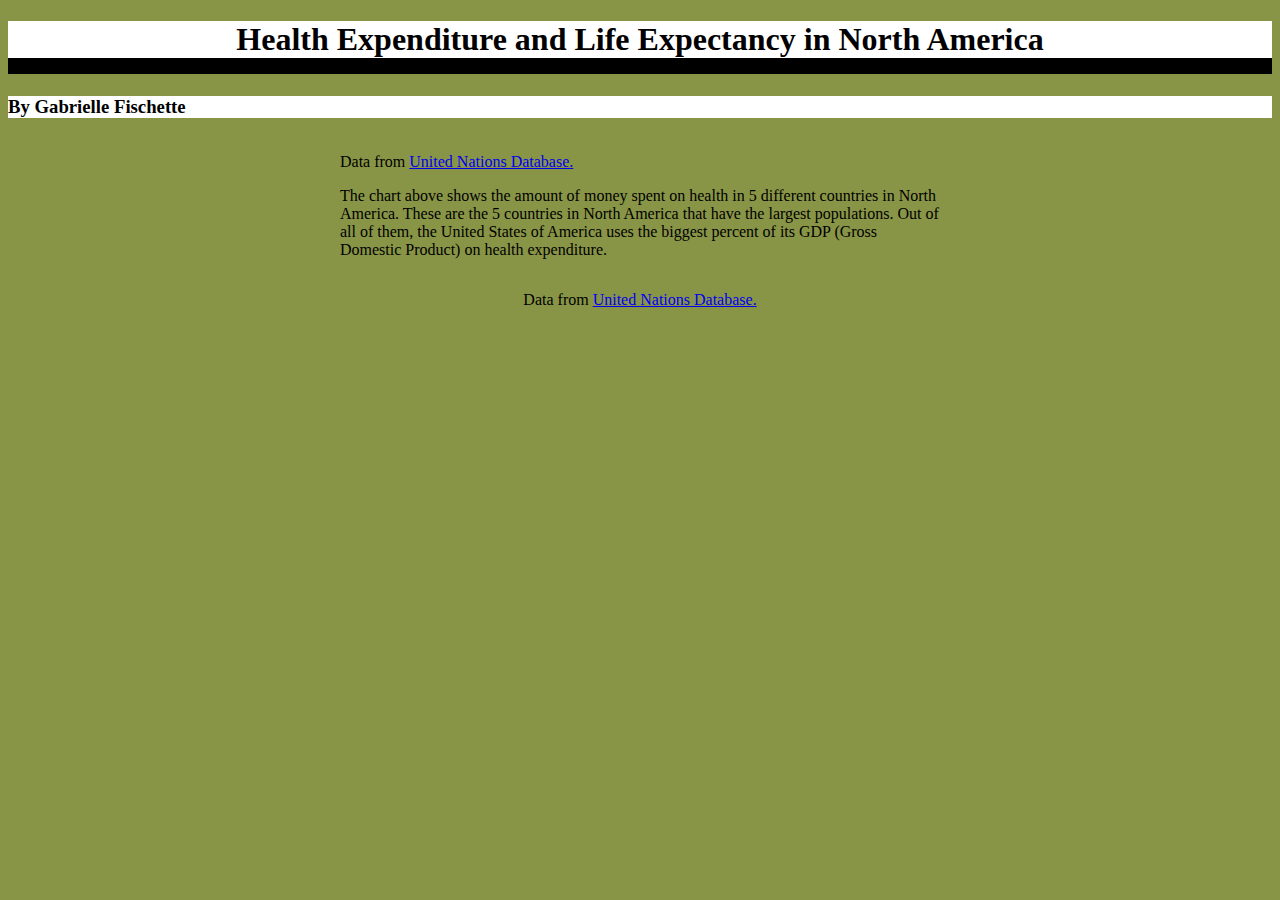
==== index.html @ a0f9877b "Finished" ====
<!DOCTYPE html>
<html>

<head>
  <meta charset="utf-8">
  <meta name="viewport" content="width=device-width, initial-scale=1">
  <title> Health Expenditure and Life Expectancy Charts</title>
  <link rel="stylesheet" href="styles/main.css">
</head>

<body>

    <h1>Health Expenditure and Life Expectancy in North America</h1>

    <h3>By Gabrielle Fischette</h3>

    <article>
    <section class="health">

<div id="containertwo"></div>

    <p> Data from <a href="https://data.un.org/default.aspx" target="_blank">United Nations Database.</a> </p>

   <p> The chart above shows the amount of money spent on health in 5 different countries in North America. These are the 5 countries in North America that have the largest populations. Out of all of them, the United States of America uses the biggest percent of its GDP (Gross Domestic Product) on health expenditure.</p>

</section>

<section class="life">

<div id="container"></div>

<p> Data from <a href="https://data.un.org/default.aspx" target="_blank">United Nations Database.</a> </p>
<p></p>

</section>
</article>

<script src="https://code.highcharts.com/highcharts.js"></script>
<script src="https://code.highcharts.com/modules/exporting.js"></script>
<script src="https://code.highcharts.com/modules/export-data.js"></script>
<script src="https://code.highcharts.com/modules/accessibility.js"></script>
<script src="scripts/main.js"></script>



</body>
</html>
---- styles/main.css ----
html {
    box-sizing: border-box;
} 

* {
    box-sizing: inherit;
} 

body {
    background: #899546;
}
h1 {
    text-align: center;
    background: #fff;
    border-bottom-style: solid;
    border-bottom-width: 1rem;
}
h3 {
    background-color: #fff;
}

article {
    display: flex;
    flex-direction: column;
    align-items: center;
}
.life, .health {
    max-width: 600px;
}
div, #container {
    width: 100% !important;
}
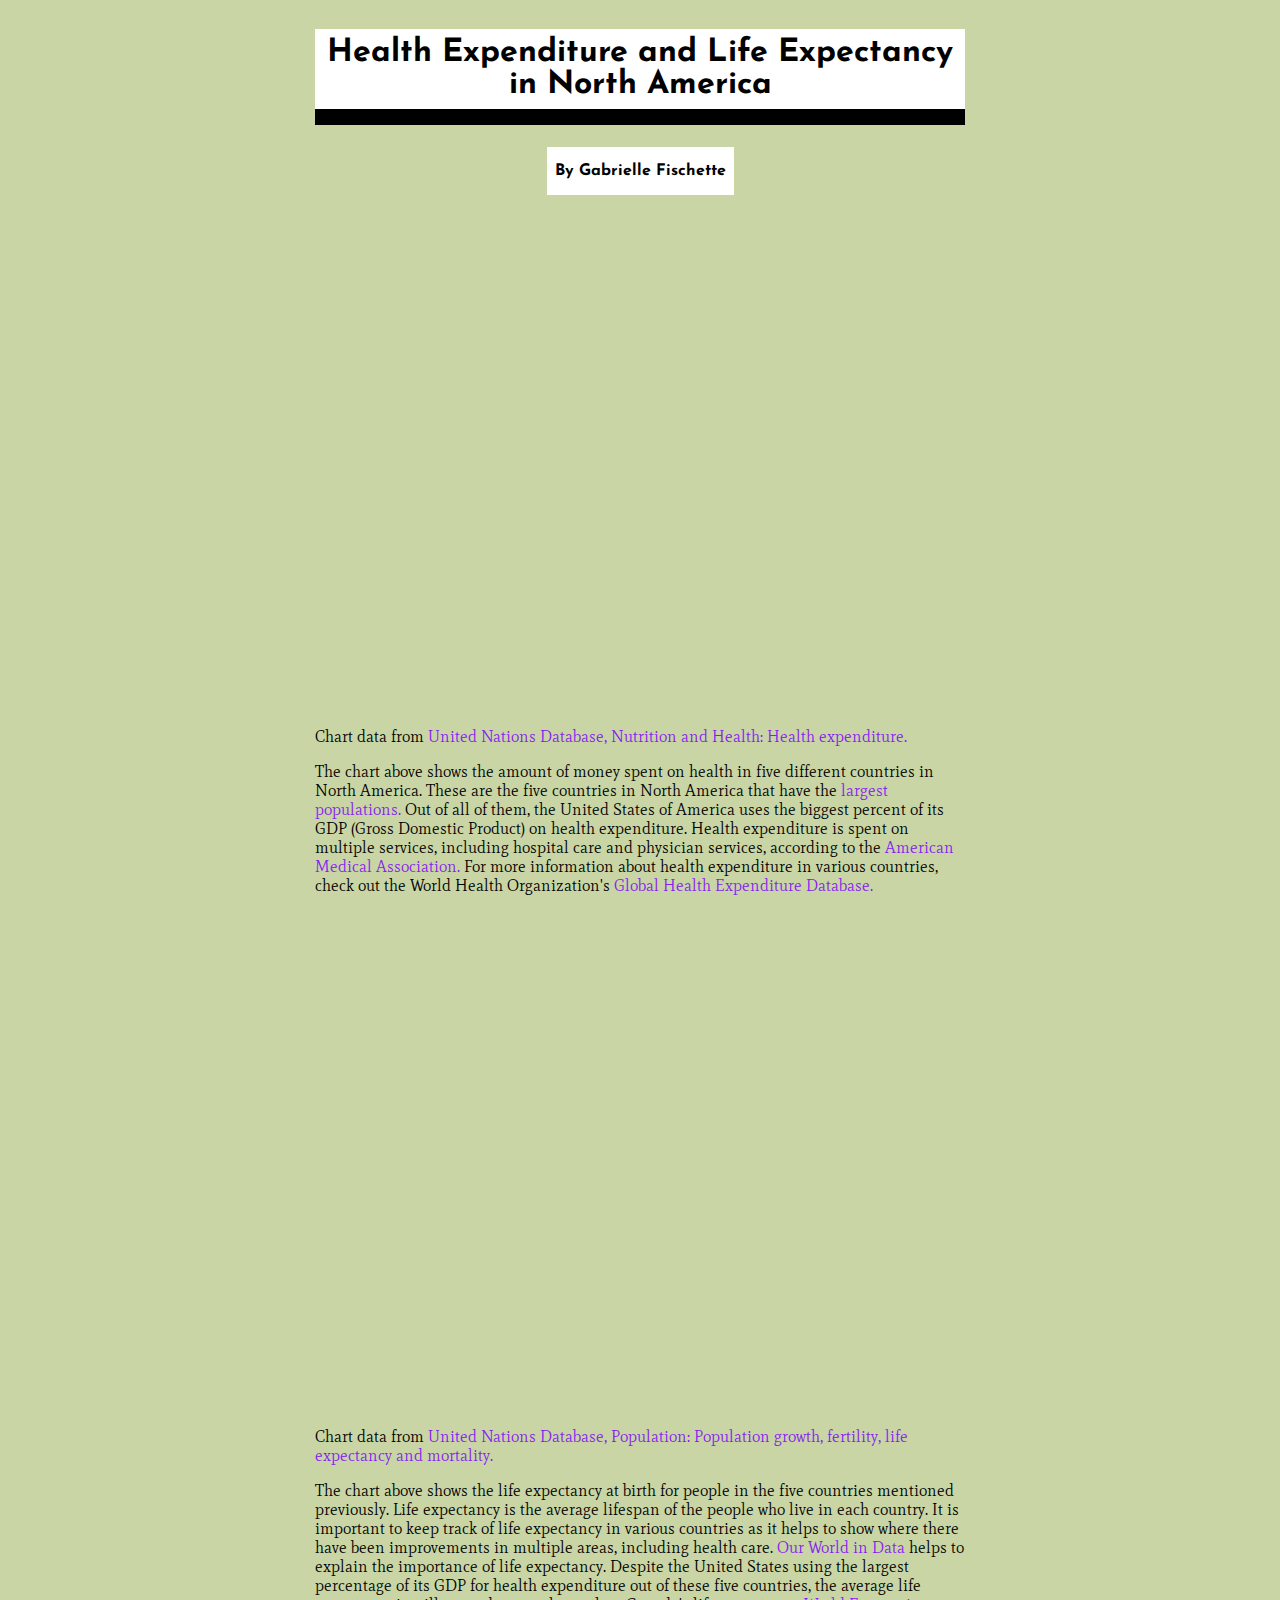
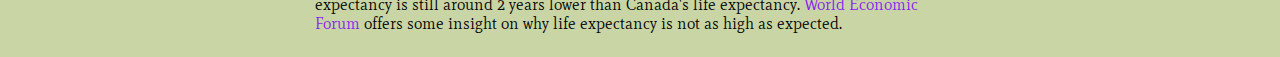
==== commit 89bfe16a: "Finished assignment" ====
--- a/index.html
+++ b/index.html
@@ -4,24 +4,25 @@
 <head>
   <meta charset="utf-8">
   <meta name="viewport" content="width=device-width, initial-scale=1">
-  <title> Health Expenditure and Life Expectancy Charts</title>
+  <title>Health Expenditure and Life Expectancy Charts</title>
+  <link href="https://fonts.googleapis.com/css2?family=Josefin+Sans&family=Mate&display=swap" rel="stylesheet">
   <link rel="stylesheet" href="styles/main.css">
 </head>
 
 <body>
-
+    <article>
     <h1>Health Expenditure and Life Expectancy in North America</h1>
 
-    <h3>By Gabrielle Fischette</h3>
+   <div id="byline"> <p>By Gabrielle Fischette</p> </div>
 
-    <article>
+
     <section class="health">
 
 <div id="containertwo"></div>
 
-    <p> Data from <a href="https://data.un.org/default.aspx" target="_blank">United Nations Database.</a> </p>
+    <p> Chart data from <a href="https://data.un.org/default.aspx" target="_blank">United Nations Database, Nutrition and Health: Health expenditure.</a> </p>
 
-   <p> The chart above shows the amount of money spent on health in 5 different countries in North America. These are the 5 countries in North America that have the largest populations. Out of all of them, the United States of America uses the biggest percent of its GDP (Gross Domestic Product) on health expenditure.</p>
+   <p> The chart above shows the amount of money spent on health in five different countries in North America. These are the five countries in North America that have the <a href="https://en.wikipedia.org/wiki/List_of_North_American_countries_by_population" target="_blank">largest populations.</a> Out of all of them, the United States of America uses the biggest percent of its GDP (Gross Domestic Product) on health expenditure. Health expenditure is spent on multiple services, including hospital care and physician services, according to the <a href="https://www.ama-assn.org/about/research/trends-health-care-spending" target="_blank">American Medical Association.</a> For more information about health expenditure in various countries, check out the World Health Organization's <a href="https://apps.who.int/nha/database/Home/Index/en" target="_blank"> Global Health Expenditure Database.</a></p>
 
 </section>
 
@@ -29,8 +30,8 @@
 
 <div id="container"></div>
 
-<p> Data from <a href="https://data.un.org/default.aspx" target="_blank">United Nations Database.</a> </p>
-<p></p>
+<p> Chart data from <a href="https://data.un.org/default.aspx" target="_blank">United Nations Database,  Population: Population growth, fertility, life expectancy and mortality.</a> </p>
+<p>The chart above shows the life expectancy at birth for people in the five countries mentioned previously. Life expectancy is the average lifespan of the people who live in each country. It is important to keep track of life expectancy in various countries as it helps to show where there have been improvements in multiple areas, including health care. <a href="https://ourworldindata.org/life-expectancy" target="_blank">Our World in Data</a> helps to explain the importance of life expectancy. Despite the United States using the largest percentage of its GDP for health expenditure out of these five countries, the average life expectancy is still around 2 years lower than Canada's life expectancy. <a href="https://www.weforum.org/agenda/2020/01/us-life-expectancy-decline/" target="_blank">World Economic Forum</a> offers some insight on why life expectancy is not as high as expected. </p>
 
 </section>
 </article>
@@ -42,6 +43,5 @@
 <script src="scripts/main.js"></script>
 
 
-
 </body>
 </html>--- a/styles/main.css
+++ b/styles/main.css
@@ -7,16 +7,25 @@
 } 
 
 body {
-    background: #899546;
+    background: #C9D5A5;
+    font-family: 'Mate', 'Lucida Bright', 'Times New Roman', serif;
 }
 h1 {
     text-align: center;
-    background: #fff;
     border-bottom-style: solid;
     border-bottom-width: 1rem;
+    font-size: 2rem;
+    padding: 0.5rem;
 }
-h3 {
-    background-color: #fff;
+#byline {
+    margin: 0 0 1rem 0;
+    padding: 0 0.5rem;
+    font-weight: bolder;
+}
+h1, #byline {
+    font-family: 'Josefin Sans', 'Verdana', 'Futura', sans-serif;
+    max-width: 650px;
+    background: #fff;
 }
 
 article {
@@ -24,13 +33,39 @@
     flex-direction: column;
     align-items: center;
 }
-.life, .health {
-    max-width: 600px;
+section {
+    max-width: 650px;
 }
-div, #container {
+#container, #containertwo {
+    max-width: 100%;
+    height: 500px;
+}
+#container {
     width: 100% !important;
 }
 
 
+/* pseudo classes */
 
+a {
+    color: #8721F0;
+    text-decoration: none;
+}
+a:hover {
+    color: #B01FF5;
+}
 
+/* media query */
+@media screen and (max-width: 750px) {
+    article {
+        margin: 1rem;
+    }
+    section {
+        max-width: 100%;
+    }
+    #container, #containertwo {
+        height: 425px;
+    }
+  
+}
+
